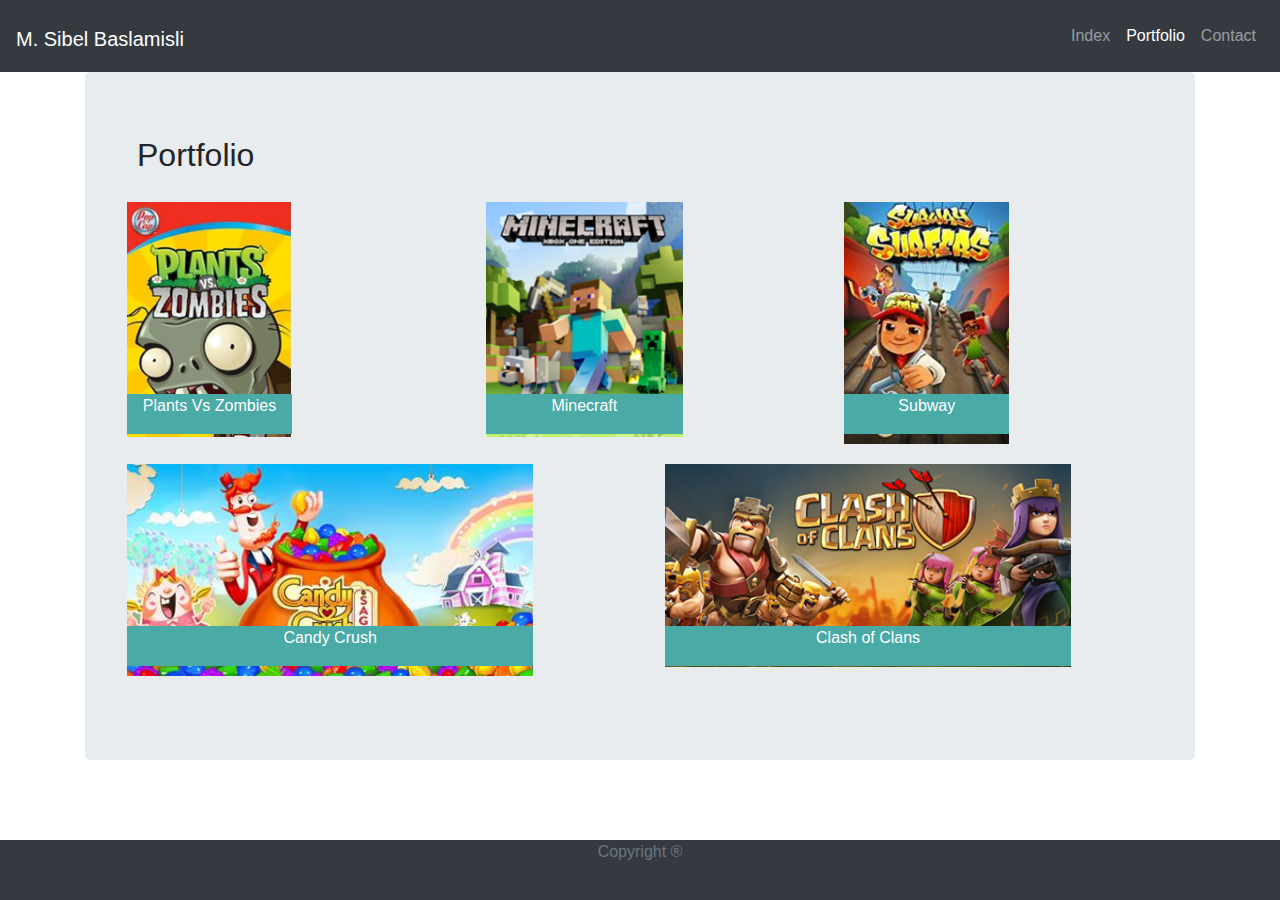
==== portfolio.html @ d975c34c "images in portfolio" ====
<!DOCTYPE html>
<html lang="en-us">

<head>

  <meta charset="UTF-8">
  <title>Portfolio</title>

  <!-- We link our html to the Bootstrap CDN -->
  <link rel="stylesheet" href="https://maxcdn.bootstrapcdn.com/bootstrap/4.0.0/css/bootstrap.min.css">
  <link rel="stylesheet" href="https://stackpath.bootstrapcdn.com/font-awesome/4.7.0/css/font-awesome.min.css">
  <link href="index.css" rel="stylesheet" type="text/css">

</head>

<body>
    <!-- Section 1: Navbar-->
    <nav class="navbar navbar-expand-lg navbar-dark bg-dark">
        <!-- Our brand / logo -->
        <h1><a class="navbar-brand" href="#">M. Sibel Baslamisli</a></h1>
        <button class="navbar-toggler" type="button" data-toggle="collapse" data-target="#navbarNavDropdown" aria-controls="navbarNavDropdown" aria-expanded="false" aria-label="Toggle navigation">
            <span class="navbar-toggler-icon"></span>
        </button>

      <!-- Collapsible button -->
    <div class="collapse navbar-collapse" id="navbarNavDropdown">
      <ul class="navbar-nav ml-auto">
        <!-- The links of our navbar -->
        <li class="nav-item">
          <a class="nav-link" href="index.html">Index</a>
        </li>

        <li class="nav-item active">
          <a class="nav-link" href="portfolio.html">Portfolio <span class="sr-only">(current)</span></a>
        </li>

        <li class="nav-item">
          <a class="nav-link" href="contact.html">Contact </a>
        </li>
      </ul>
    </div>
    </nav>

  <!-- Container Div -->
  <div class="container">
                                  
    <div class="jumbotron">
        <div class="page-header">
            <h2>Portfolio</h2>             
        </div>
             
        <div class="row">
            <div class="col-lg-4 thumbnail">
                <img src="PlantsVsZombies.png" style="width:50%" >
                        <div class="caption" id="smallimg">
                        <p>Plants Vs Zombies</p>
                        </div>
            </div>
            <div class="col-lg-4 thumbnail">
                        <img src="minecraft.png" style="width:60%">
                        <div class="caption" id="smallimg2">
                        <p>Minecraft</p>
                        </div>
               
            </div>
            <div class="col-lg-4 thumbnail">
                <img src="subway.jpg" style="width:50%">
                    <div class="caption" id="smallimg">
                        <p style="text-align: center">Subway</p>
                    </div>          
            </div>
        </div>    
        <div class="row">
            <div class="col-lg-6 thumbnail">
                <img src="candycrush.jpg"  style="width:80%" >
                    <div class="caption" id="bigimg">
                        <p >Candy Crush</p>
                    </div>
            </div>
            <div class="col-lg-6 thumbnail">
                <img src="clash-of-clans.png" style="width:80%">
                    <div class="caption" id="bigimg">
                    <p>Clash of Clans</p>
                    </div>
            </div>
        </div>
    </div>
   </div>
    
    
    <footer class="footer navbar-dark bg-dark">
            <div class="container">
            <p class="text-muted">Copyright &#174</p>
            </div>
    </footer>


</body>
</html>
---- index.css ----
h2 {padding: 0 20px 20px 20px;}

 
/* Sticky footer styles
-------------------------------------------------- */
html {
    position: relative;
    min-height: 100%;
  }
  body {
    /* Margin bottom by footer height */
    margin-bottom: 60px;
  }
  .footer {
    position: absolute;
    bottom: 0;
    width: 100%;
    /* Set the fixed height of the footer here */
    height: 60px;
    background-color: #2d2d30;
    text-align: center;
    
  }

  img { margin:0 30px 20px 10px;}
  /*text on the images */

  #bigimg {
    bottom:20px;
    width:75.5%;
    background-color: #4aaaa5;
    position: absolute;
    color:white;
    margin: 10px;
    text-align: center;}

    #smallimg {
    bottom:20px;
    width:46%;
    background-color: #4aaaa5;
    position: absolute;
    color:white;
    margin: 10px;
    text-align: center;}

    #smallimg2 {
    bottom:20px;
    width:55%;
    background-color: #4aaaa5;
    position: absolute;
    color:white;
    margin: 10px;
    text-align: center;  
    }


   .thumbnail{
    position:relative;
    }
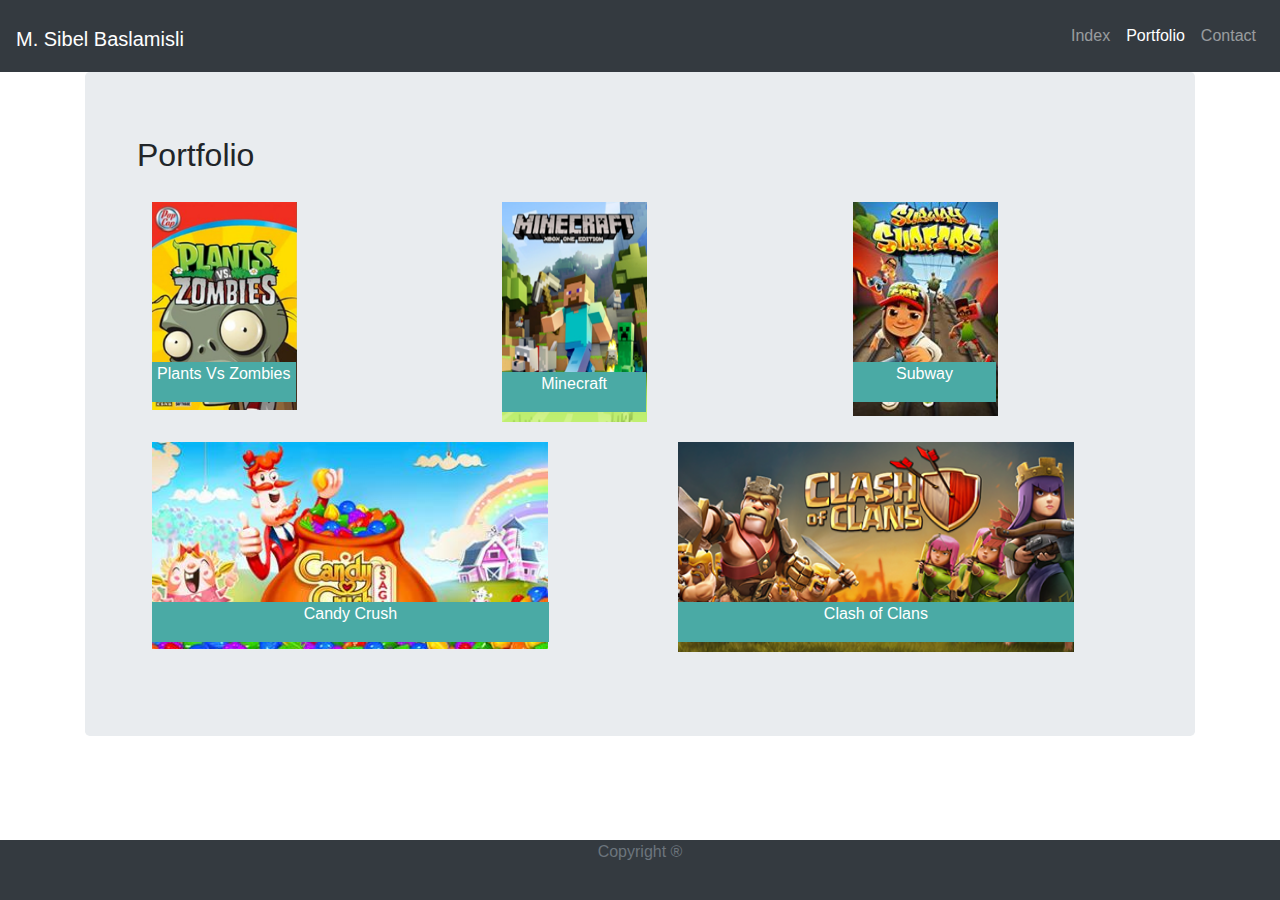
==== commit bd69c109: "portfolio page update" ====
--- a/portfolio.html
+++ b/portfolio.html
@@ -49,28 +49,31 @@
             <h2>Portfolio</h2>             
         </div>
              
-        <div class="row">
-            <div class="col-lg-4 thumbnail">
-                <img src="PlantsVsZombies.png" style="width:50%" >
+        <div class="row" style="margin-left:10px;">
+               
+            <div class="col-lg-2 thumbnail">
+                <img src="PlantsVsZombies.png" style="width:100%" >
                         <div class="caption" id="smallimg">
                         <p>Plants Vs Zombies</p>
                         </div>
             </div>
-            <div class="col-lg-4 thumbnail">
-                        <img src="minecraft.png" style="width:60%">
+            
+            <div class="col-lg-2 offset-lg-2 thumbnail">
+                        <img src="minecraft.png" style="width:100%" height="220px">
                         <div class="caption" id="smallimg2">
                         <p>Minecraft</p>
                         </div>
                
             </div>
-            <div class="col-lg-4 thumbnail">
-                <img src="subway.jpg" style="width:50%">
+           
+            <div class="col-lg-2 offset-lg-2 thumbnail">
+                <img src="subway.jpg" style="width:100%">
                     <div class="caption" id="smallimg">
                         <p style="text-align: center">Subway</p>
                     </div>          
             </div>
         </div>    
-        <div class="row">
+        <div class="row" style="margin-left:10px">
             <div class="col-lg-6 thumbnail">
                 <img src="candycrush.jpg"  style="width:80%" >
                     <div class="caption" id="bigimg">
@@ -78,7 +81,7 @@
                     </div>
             </div>
             <div class="col-lg-6 thumbnail">
-                <img src="clash-of-clans.png" style="width:80%">
+                <img src="clash-of-clans.png" style="width:80%" height="210px">
                     <div class="caption" id="bigimg">
                     <p>Clash of Clans</p>
                     </div>
--- a/index.css
+++ b/index.css
@@ -36,8 +36,8 @@
     text-align: center;}
 
     #smallimg {
-    bottom:20px;
-    width:46%;
+    bottom:30px;
+    width:82%;
     background-color: #4aaaa5;
     position: absolute;
     color:white;
@@ -46,7 +46,7 @@
 
     #smallimg2 {
     bottom:20px;
-    width:55%;
+    width:82%;
     background-color: #4aaaa5;
     position: absolute;
     color:white;
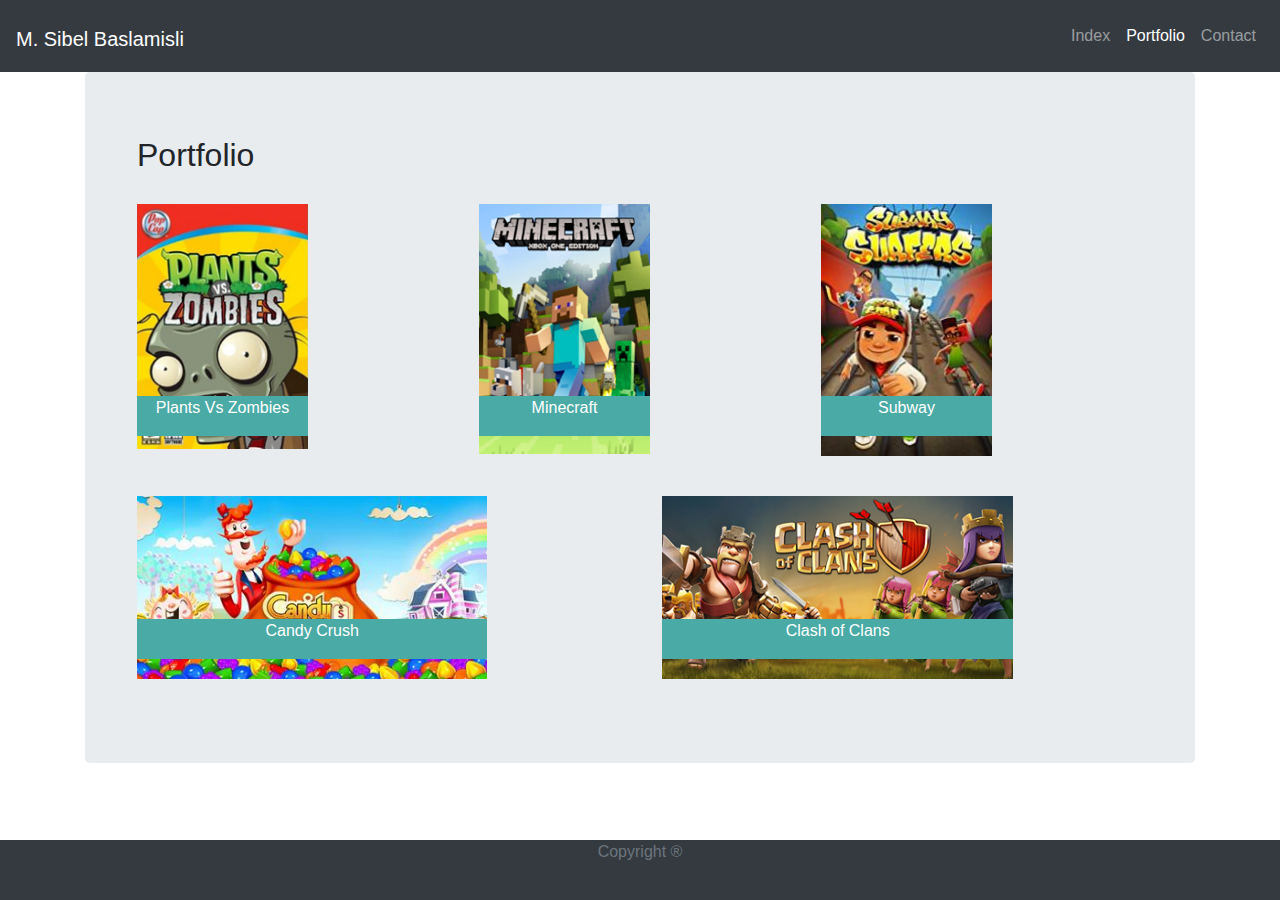
==== commit 4c38ade5: "finished portfolio page" ====
--- a/portfolio.html
+++ b/portfolio.html
@@ -49,7 +49,7 @@
             <h2>Portfolio</h2>             
         </div>
              
-        <div class="row" style="margin-left:10px;">
+        <div class="row" style="margin:10px 10px 20px 10px;">
                
             <div class="col-lg-2 thumbnail">
                 <img src="PlantsVsZombies.png" style="width:100%" >
@@ -59,7 +59,7 @@
             </div>
             
             <div class="col-lg-2 offset-lg-2 thumbnail">
-                        <img src="minecraft.png" style="width:100%" height="220px">
+                        <img src="minecraft.png" style="width:100%" height="250px">
                         <div class="caption" id="smallimg2">
                         <p>Minecraft</p>
                         </div>
@@ -74,14 +74,16 @@
             </div>
         </div>    
         <div class="row" style="margin-left:10px">
-            <div class="col-lg-6 thumbnail">
-                <img src="candycrush.jpg"  style="width:80%" >
+            <div class="col-lg-4 thumbnail">
+                <img src="candycrush.jpg"  style="width:100%" >
                     <div class="caption" id="bigimg">
                         <p >Candy Crush</p>
                     </div>
             </div>
-            <div class="col-lg-6 thumbnail">
-                <img src="clash-of-clans.png" style="width:80%" height="210px">
+            <div class="col-lg-2 thumbnail">
+            </div>
+            <div class="col-lg-4 thumbnail">
+                <img src="clash-of-clans.png" style="width:100%" height="183px">
                     <div class="caption" id="bigimg">
                     <p>Clash of Clans</p>
                     </div>
--- a/index.css
+++ b/index.css
@@ -27,34 +27,36 @@
   /*text on the images */
 
   #bigimg {
-    bottom:20px;
-    width:75.5%;
+    bottom:40px;
+    left: 10px;
+    width:100%;
     background-color: #4aaaa5;
     position: absolute;
     color:white;
-    margin: 10px;
     text-align: center;}
 
     #smallimg {
-    bottom:30px;
-    width:82%;
+    bottom:40px;
+    width:100%;
+    left: 10px;
+
     background-color: #4aaaa5;
     position: absolute;
     color:white;
-    margin: 10px;
     text-align: center;}
 
     #smallimg2 {
-    bottom:20px;
-    width:82%;
+    bottom:40px;
+    width:100%;
+    left: 10px;
     background-color: #4aaaa5;
     position: absolute;
     color:white;
-    margin: 10px;
     text-align: center;  
     }
 
 
    .thumbnail{
     position:relative;
+    padding: 0;
     }